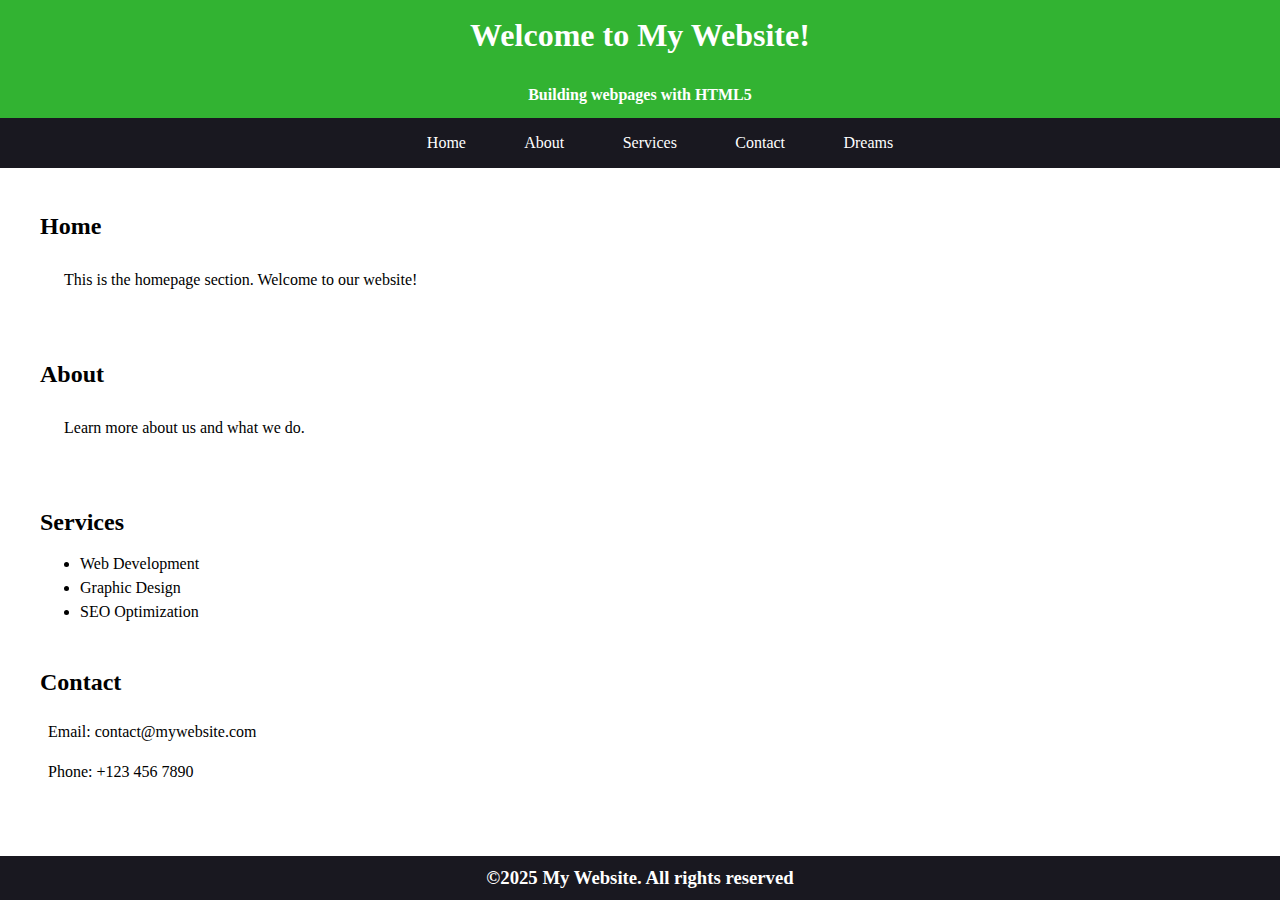
==== src/index.html @ 5ffd94f8 "-changes" ====
<!DOCTYPE html>
<html lang="en">
  <head>
    <meta charset="UTF-8" />
    <meta name="viewport" content="width=device-width, initial-scale=1.0" />
    <link rel="stylesheet" href="./styles/index.css" />
    
    <title>Welcome to My Website</title>
  </head>
  <body>
    <header class="top-header">
      <div class="text-header-container">
        <h1>Welcome to My Website!</h1>
        <h4>Building webpages with HTML5</h4>
      </div>
    </header>
    <nav class="navbar">
      <ul>
        <li><a href="#">Home</a></li>
        <li><a href="./about.html">About</a></li>
        <li><a href="./services.html">Services</a></li>
        <li><a href="./contact.html">Contact</a></li>
        <li><a href="./dreams.html">Dreams</a></li>

      </ul>
    </nav>
    <main class="main-page">
      <section>
        <article class="home">
          <h2>Home</h2>
          <p>This is the homepage section. Welcome to our website!</p>
        </article>
        <article class="about">
          <h2>About</h2>
          <p>Learn more about us and what we do.</p>
        </article>
        <article class="services">
          <h2 id="services">Services</h2>
          <ul>
            <li>Web Development</li>
            <li>Graphic Design</li>
            <li>SEO Optimization</li>
          </ul>
        </article>
        <article class="contact">
          <h2>Contact</h2>
          <p>Email: contact@mywebsite.com</p>
          <p>Phone: +123 456 7890</p>
        </article>
      </section>
    </main>
    <footer>
      <div class="footer-text-container">
        <h3>©2025 My Website. All rights reserved</h3>
      </div>
    </footer>
    
  </body>
</html>
---- src/styles/index.css ----
@import url("./resets.css");
@import url("./services.css");
@import url("https://fonts.googleapis.com/css2?family=Fira+Code:wght@300..700&display=swap");
@import url("./about.css");
@import url("./contact.css");
@import url("./dreams.css");


.navbar li {
display: inline;
}
body {
color: white;
font-family: "Kode Mono", serif;
font-optical-sizing: auto;
font-weight: normal;
font-style: normal;
}
.top-header {
display: flex;
align-items: center;
justify-content: center;
padding: .7em;
text-align: center;
background: rgb(50, 179, 50);
}
.top-header h4 {
margin-top: 1.5em;
}
.navbar {
background: rgb(25, 24, 32);
text-align: center;
padding: 0.8em;
}
.navbar li {
padding: 1.7em;
}
a {
text-decoration: none;
color: inherit;
}
main {
color: black;
min-height: auto;
}
main section {
display: flex;
flex-direction: column;
margin-left: 2.5em;
}
main article {
margin-top: 2.5em;
}
main p {
padding: 1.5em;
}
#services {
padding-bottom: 0.5em;
}
.contact p {
padding: 0.5em;
}
.contact h2 {
margin-bottom: 0.5em;
}
footer {
background: rgb(25, 24, 32);
text-align: center;
position: fixed;
left: 0;
bottom: 0;
width: 100vw;
color: white;
padding-top: .5em;
padding-bottom: .5em;
}
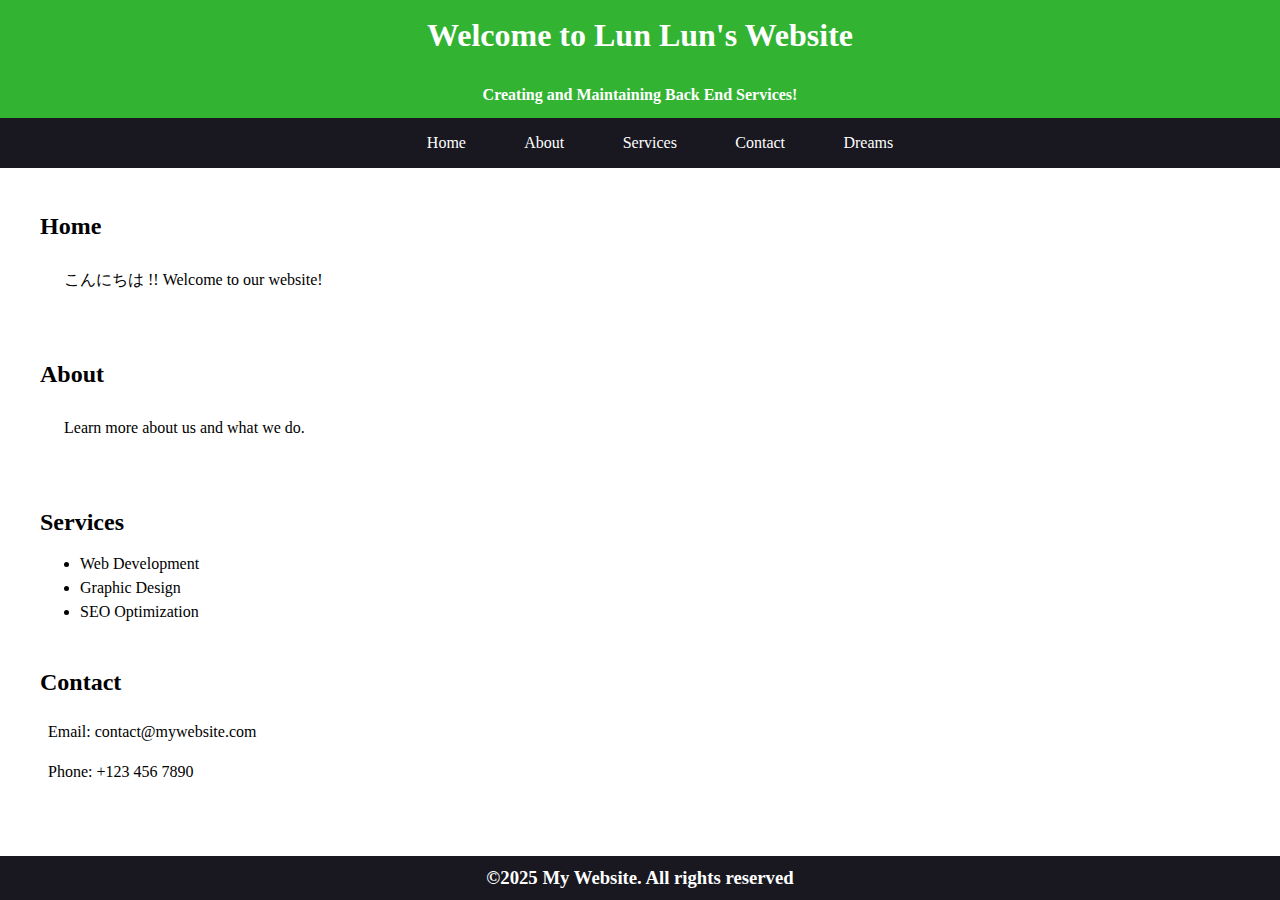
==== commit 049cf694: "hi" ====
--- a/src/index.html
+++ b/src/index.html
@@ -1,59 +1,67 @@
 <!DOCTYPE html>
 <html lang="en">
-  <head>
-    <meta charset="UTF-8" />
-    <meta name="viewport" content="width=device-width, initial-scale=1.0" />
-    <link rel="stylesheet" href="./styles/index.css" />
-    
-    <title>Welcome to My Website</title>
-  </head>
-  <body>
-    <header class="top-header">
-      <div class="text-header-container">
-        <h1>Welcome to My Website!</h1>
-        <h4>Building webpages with HTML5</h4>
-      </div>
-    </header>
-    <nav class="navbar">
-      <ul>
-        <li><a href="#">Home</a></li>
-        <li><a href="./about.html">About</a></li>
-        <li><a href="./services.html">Services</a></li>
-        <li><a href="./contact.html">Contact</a></li>
-        <li><a href="./dreams.html">Dreams</a></li>
 
-      </ul>
-    </nav>
-    <main class="main-page">
-      <section>
-        <article class="home">
-          <h2>Home</h2>
-          <p>This is the homepage section. Welcome to our website!</p>
-        </article>
-        <article class="about">
+<head>
+  <meta charset="UTF-8" />
+  <meta name="viewport" content="width=device-width, initial-scale=1.0" />
+  <link rel="stylesheet" href="./styles/index.css" />
+  <link rel="icon" type="image/x-icon"
+    href="../__hibiki_and_hibiki_blue_archive_drawn_by_yukki_bunny__7ac06a312fac49e38c0a8d17cfd014d4.jpeg">
+  <title>Welcome to My Website</title>
+</head>
+
+<body>
+  <header class="top-header">
+    <div class="text-header-container">
+      <h1>Welcome to Lun Lun's Website</h1>
+      <h4>Creating and Maintaining Back End Services!</h4>
+    </div>
+  </header>
+  <nav class="navbar">
+    <ul>
+      <li><a href="#">Home</a></li>
+      <li><a href="./about.html">About</a></li>
+      <li><a href="./services.html">Services</a></li>
+      <li><a href="./contact.html">Contact</a></li>
+      <li><a href="./dreams.html">Dreams</a></li>
+    </ul>
+  </nav>
+  <main class="main-page">
+    <section>
+      <article class="home">
+        <h2>Home</h2>
+        <p>こんにちは !! Welcome to our website!</p>
+      </article>
+      <article class="about">
+        <a href="./about.html">
           <h2>About</h2>
           <p>Learn more about us and what we do.</p>
-        </article>
-        <article class="services">
+        </a>
+      </article>
+      <article class="services">
+        <a href="./services.html">
           <h2 id="services">Services</h2>
           <ul>
             <li>Web Development</li>
             <li>Graphic Design</li>
             <li>SEO Optimization</li>
           </ul>
-        </article>
-        <article class="contact">
+        </a>
+      </article>
+      <article class="contact">
+        <a href="./contact.html">
           <h2>Contact</h2>
           <p>Email: contact@mywebsite.com</p>
           <p>Phone: +123 456 7890</p>
-        </article>
-      </section>
-    </main>
-    <footer>
-      <div class="footer-text-container">
-        <h3>©2025 My Website. All rights reserved</h3>
-      </div>
-    </footer>
-    
-  </body>
-</html>
+        </a>
+      </article>
+    </section>
+  </main>
+  <footer>
+    <div class="footer-text-container">
+      <h3>©2025 My Website. All rights reserved</h3>
+    </div>
+  </footer>
+</body>
+
+</html>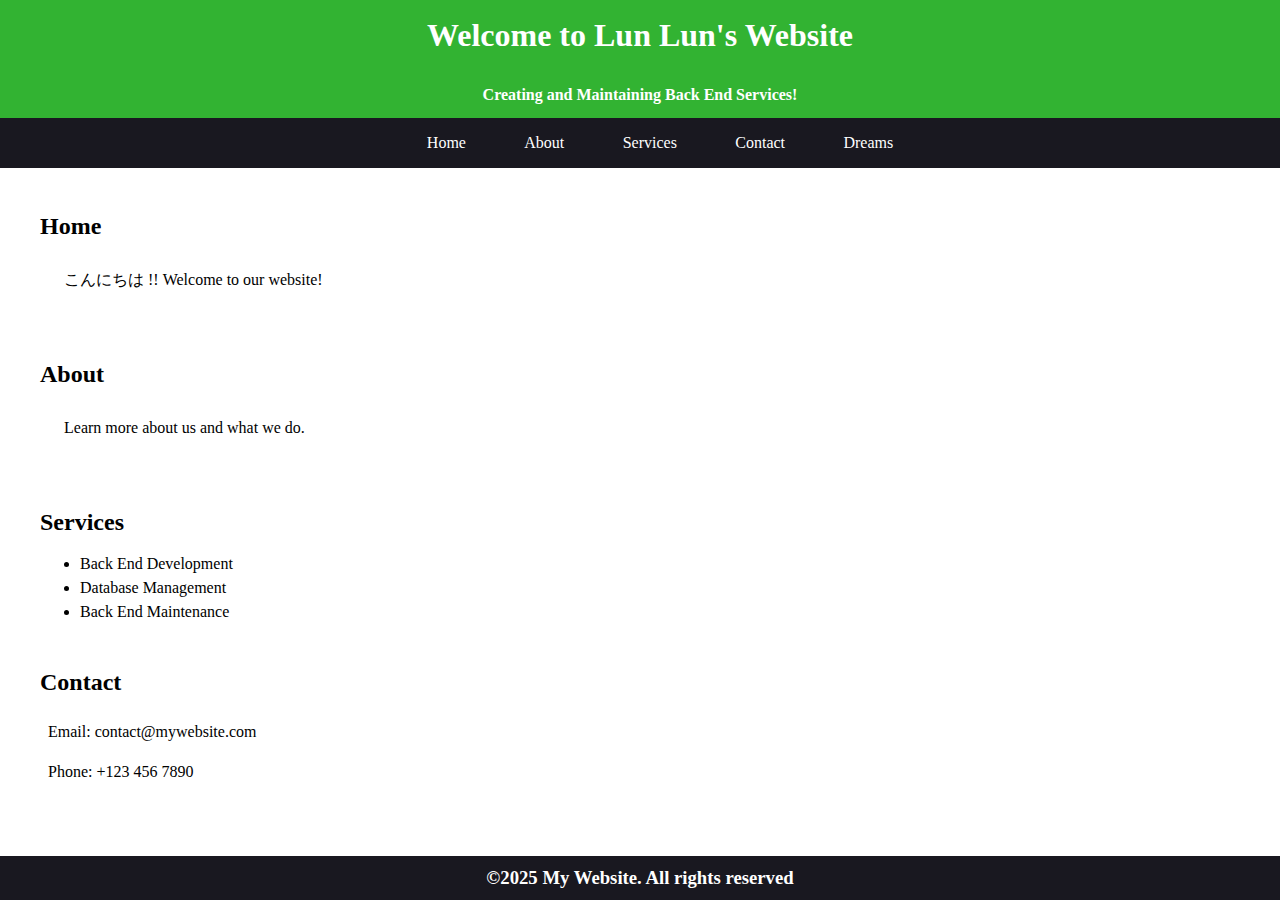
==== commit a1f3cf43: "sd" ====
--- a/src/index.html
+++ b/src/index.html
@@ -42,9 +42,9 @@
         <a href="./services.html">
           <h2 id="services">Services</h2>
           <ul>
-            <li>Web Development</li>
-            <li>Graphic Design</li>
-            <li>SEO Optimization</li>
+            <li>Back End Development</li>
+            <li>Database Management</li>
+            <li>Back End Maintenance</li>
           </ul>
         </a>
       </article>
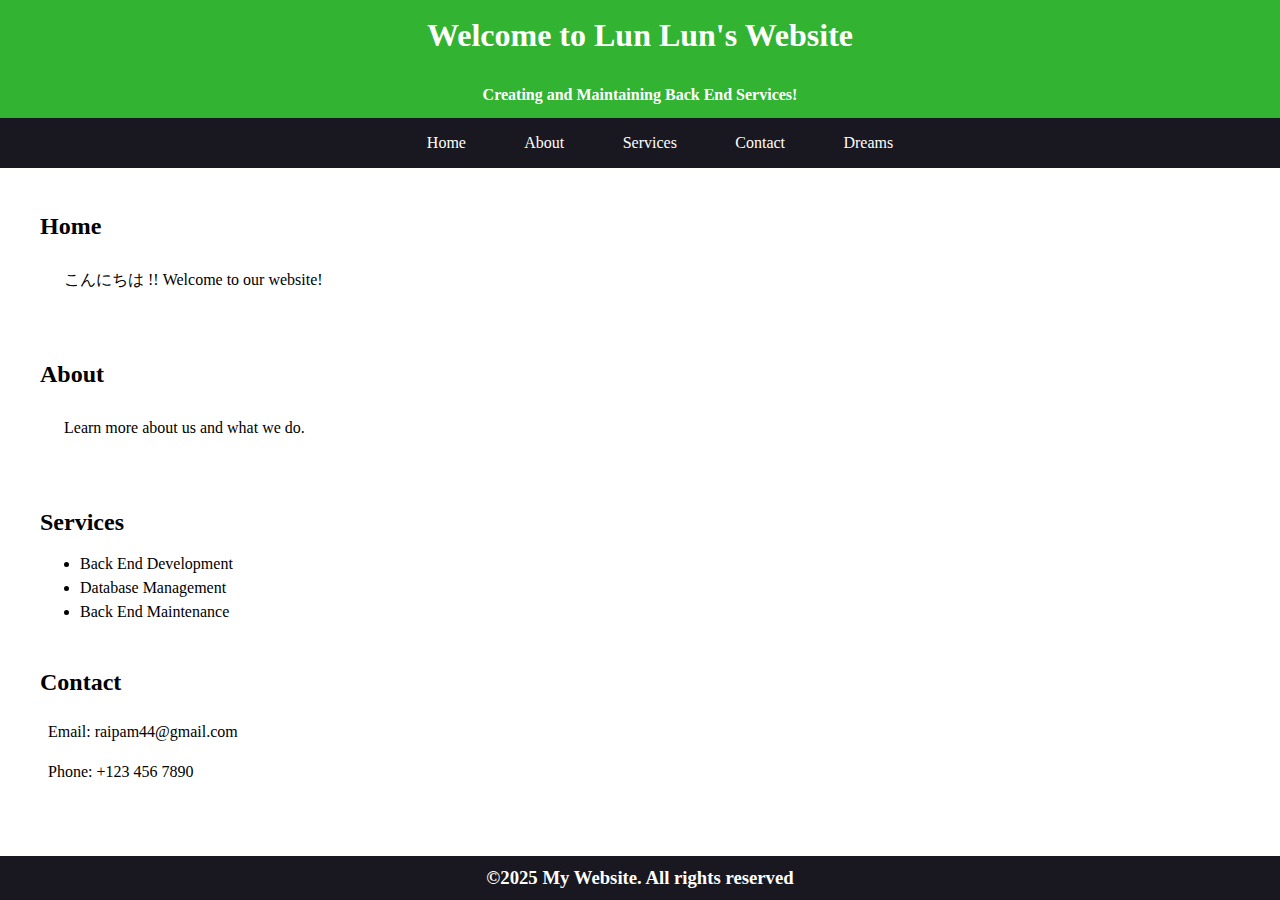
==== commit 9c6ce219: "-m" ====
--- a/src/index.html
+++ b/src/index.html
@@ -51,7 +51,7 @@
       <article class="contact">
         <a href="./contact.html">
           <h2>Contact</h2>
-          <p>Email: contact@mywebsite.com</p>
+          <p>Email: raipam44@gmail.com</p>
           <p>Phone: +123 456 7890</p>
         </a>
       </article>
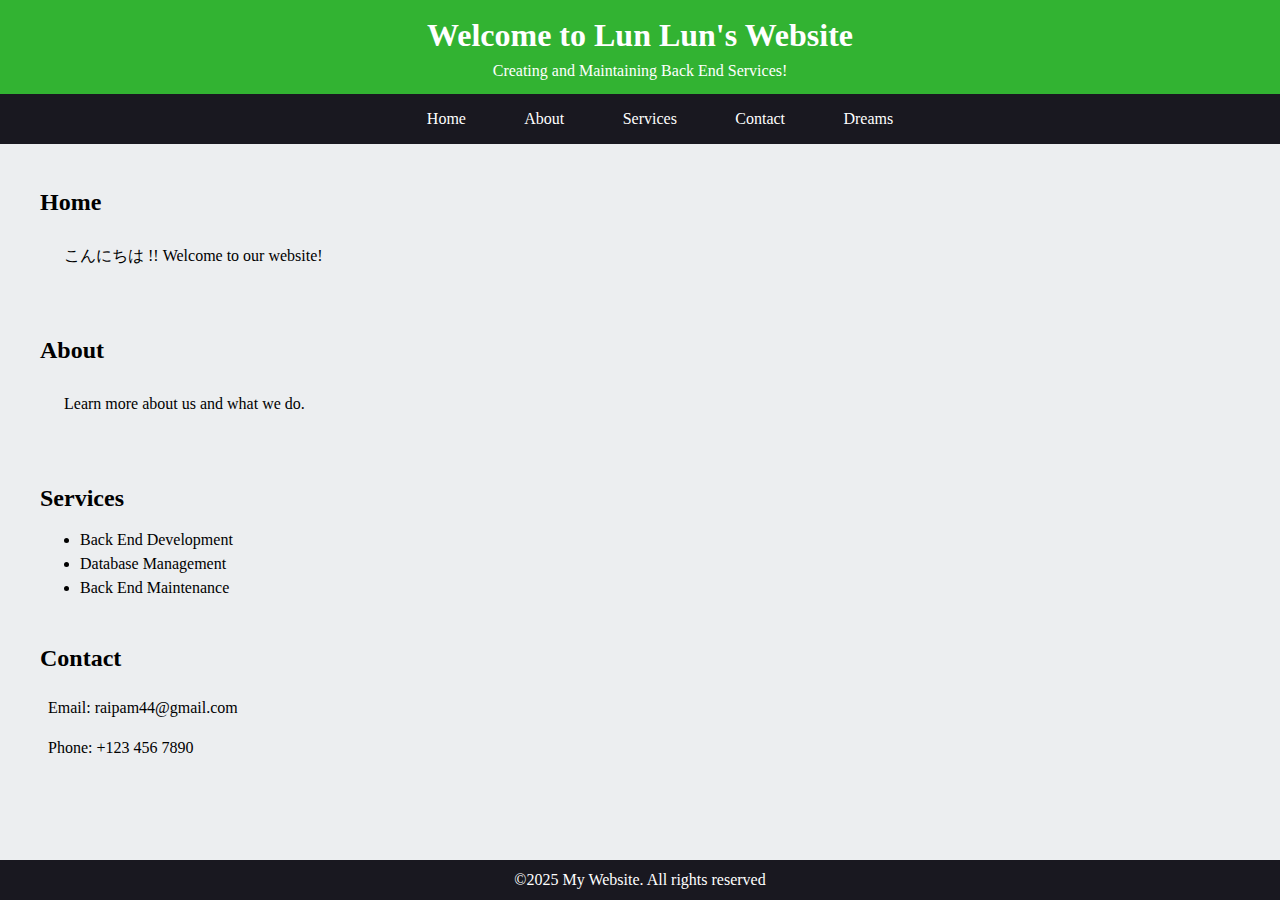
==== commit 1d67f4a0: "update semantics and some styles" ====
--- a/src/index.html
+++ b/src/index.html
@@ -14,7 +14,7 @@
   <header class="top-header">
     <div class="text-header-container">
       <h1>Welcome to Lun Lun's Website</h1>
-      <h4>Creating and Maintaining Back End Services!</h4>
+      <p>Creating and Maintaining Back End Services!</p>
     </div>
   </header>
   <nav class="navbar">
@@ -27,18 +27,22 @@
     </ul>
   </nav>
   <main class="main-page">
-    <section>
-      <article class="home">
+    <section class="home">
+      <article>
         <h2>Home</h2>
         <p>こんにちは !! Welcome to our website!</p>
       </article>
-      <article class="about">
+    </section>
+    <section class="about">
+      <article>
         <a href="./about.html">
           <h2>About</h2>
           <p>Learn more about us and what we do.</p>
         </a>
       </article>
-      <article class="services">
+    </section>
+    <section class="services">
+      <article>
         <a href="./services.html">
           <h2 id="services">Services</h2>
           <ul>
@@ -48,7 +52,9 @@
           </ul>
         </a>
       </article>
-      <article class="contact">
+    </section>
+    <section class="contact">
+      <article>
         <a href="./contact.html">
           <h2>Contact</h2>
           <p>Email: raipam44@gmail.com</p>
@@ -59,7 +65,7 @@
   </main>
   <footer>
     <div class="footer-text-container">
-      <h3>©2025 My Website. All rights reserved</h3>
+      <p>©2025 My Website. All rights reserved</p>
     </div>
   </footer>
 </body>
--- a/src/styles/index.css
+++ b/src/styles/index.css
@@ -5,72 +5,72 @@
 @import url("./contact.css");
 @import url("./dreams.css");
 
-
 .navbar li {
-display: inline;
+  display: inline;
 }
 body {
-color: white;
-font-family: "Kode Mono", serif;
-font-optical-sizing: auto;
-font-weight: normal;
-font-style: normal;
+  color: white;
+  background: #eceef0;
+  font-family: "Kode Mono", serif;
+  font-optical-sizing: auto;
+  font-weight: normal;
+  font-style: normal;
 }
 .top-header {
-display: flex;
-align-items: center;
-justify-content: center;
-padding: .7em;
-text-align: center;
-background: rgb(50, 179, 50);
+  display: flex;
+  align-items: center;
+  justify-content: center;
+  padding: 0.7em;
+  text-align: center;
+  background: rgb(50, 179, 50);
 }
 .top-header h4 {
-margin-top: 1.5em;
+  margin-top: 1.5em;
 }
 .navbar {
-background: rgb(25, 24, 32);
-text-align: center;
-padding: 0.8em;
+  background: rgb(25, 24, 32);
+  text-align: center;
+  padding: 0.8em;
 }
 .navbar li {
-padding: 1.7em;
+  padding: 1.7em;
 }
 a {
-text-decoration: none;
-color: inherit;
+  text-decoration: none;
+  color: inherit;
 }
 main {
-color: black;
-min-height: auto;
+  color: black;
+  min-height: auto;
 }
 main section {
-display: flex;
-flex-direction: column;
-margin-left: 2.5em;
+  display: flex;
+  flex-direction: column;
+  margin-left: 2.5em;
 }
 main article {
-margin-top: 2.5em;
+  margin-top: 2.5em;
 }
 main p {
-padding: 1.5em;
+  padding: 1.5em;
 }
 #services {
-padding-bottom: 0.5em;
+  padding-bottom: 0.5em;
 }
 .contact p {
-padding: 0.5em;
+  padding: 0.5em;
 }
 .contact h2 {
-margin-bottom: 0.5em;
+  margin-bottom: 0.5em;
 }
 footer {
-background: rgb(25, 24, 32);
-text-align: center;
-position: fixed;
-left: 0;
-bottom: 0;
-width: 100vw;
-color: white;
-padding-top: .5em;
-padding-bottom: .5em;
-}+  background: rgb(25, 24, 32);
+  text-align: center;
+  position: fixed;
+  left: 0;
+  bottom: 0;
+  width: 100vw;
+  color: white;
+  padding-top: 0.5em;
+  padding-bottom: 0.5em;
+}
